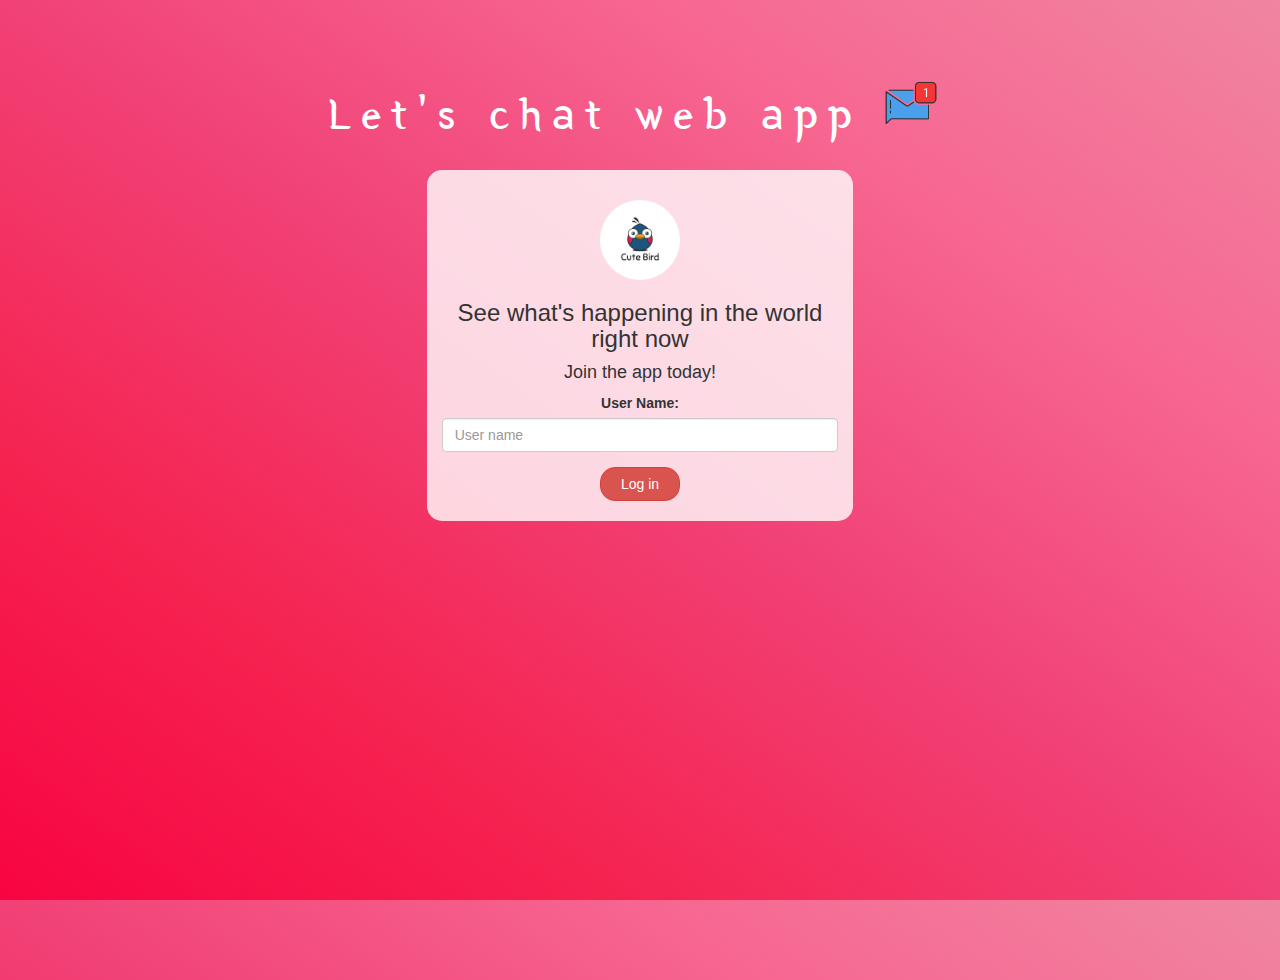
==== index.html @ 7d482e1d "Add files via upload" ====
<!DOCTYPE html>
<html>
<head>
	<title>Let's chat web app</title>
<link href="https://fonts.googleapis.com/css?family=Yeon+Sung&display=swap" rel="stylesheet"><meta name="viewport" content="width=device-width, initial-scale=1">

<link rel="stylesheet" href="https://maxcdn.bootstrapcdn.com/bootstrap/3.4.0/css/bootstrap.min.css">
<script src="https://ajax.googleapis.com/ajax/libs/jquery/3.4.1/jquery.min.js"></script>
<script src="https://maxcdn.bootstrapcdn.com/bootstrap/3.4.0/js/bootstrap.min.js"></script>

<link rel="stylesheet" type="text/css" href="kwitter.css">
<script src="kwitter.js"></script>
</head>
<body>
<center>
	<h1 class="header">
		Let's chat web app <sup>
			<img src="m2.png">
		</sup>
	</h1>
	<div class="col-lg-4 col-md-6 col-sm-6 col-xs-11 login_div">
		<img src="logo.png" class="logo">
		<h3>See what's happening in the world right now</h3>
		<h4>Join the app today!</h4>
		<div class="form-group">
			<label>User Name:</label>
			<input type="text" id="user_name" class="form-control" placeholder="User name">
		</div>
		<button id="login_button" class="btn btn-danger" onclick="addUser()">Log in</button>
		<br><br>
	</div>
</center>
</body>
</html>
---- kwitter.css ----
html, body
{
  height: 100%;
  margin: 0;
}

body
{
background-image: linear-gradient(to right top, #f80441, #f52350, #f14176, #f76691, #f085a0);
}

.header
{
	color: white;font-family: 'Yeon Sung';font-size: 45px;letter-spacing: 10px;margin-top: 80px;
}
.header img
{
	width: 80px;margin-left: -15px;
}

.login_div
{
	background: rgba(255,255,255,0.8);float: none;border-radius: 15px;
}

.logo
{
	width: 80px;margin-top: 30px;border-radius: 40px;
}

#login_button
{
	width: 20%;border-radius: 15px;
}

.room_name
{
	cursor: pointer;
	font-size: 20px;
}


#logout
{
	font-size: 20px; float: right;
}


#output
{
	padding: 10px; width:80%;background: rgba(255,255,255,0.8);border-radius: 15px;
}

.input_div_room_page
{
	width: 80%;
}

.input_div label
{
	color: white;font-size: 20px;
}


.input_div_message_page
{
	position: fixed;bottom: 0px;width: 100%;background: rgba(235, 135, 205, 0.8);
}
.input_div_message_page label
{
	color: rgb(255, 255, 255);
}
.input_div_message_page #msg
{
	width: 80%;
}
.input_div_message_page button
{
	margin-top: 15px;
	width: 50%; 
}
.color_white
{
	color: white
}

.user_tick
{
	width:20px;
}
.message_h4
{
	padding-left:5px;color:grey;
}
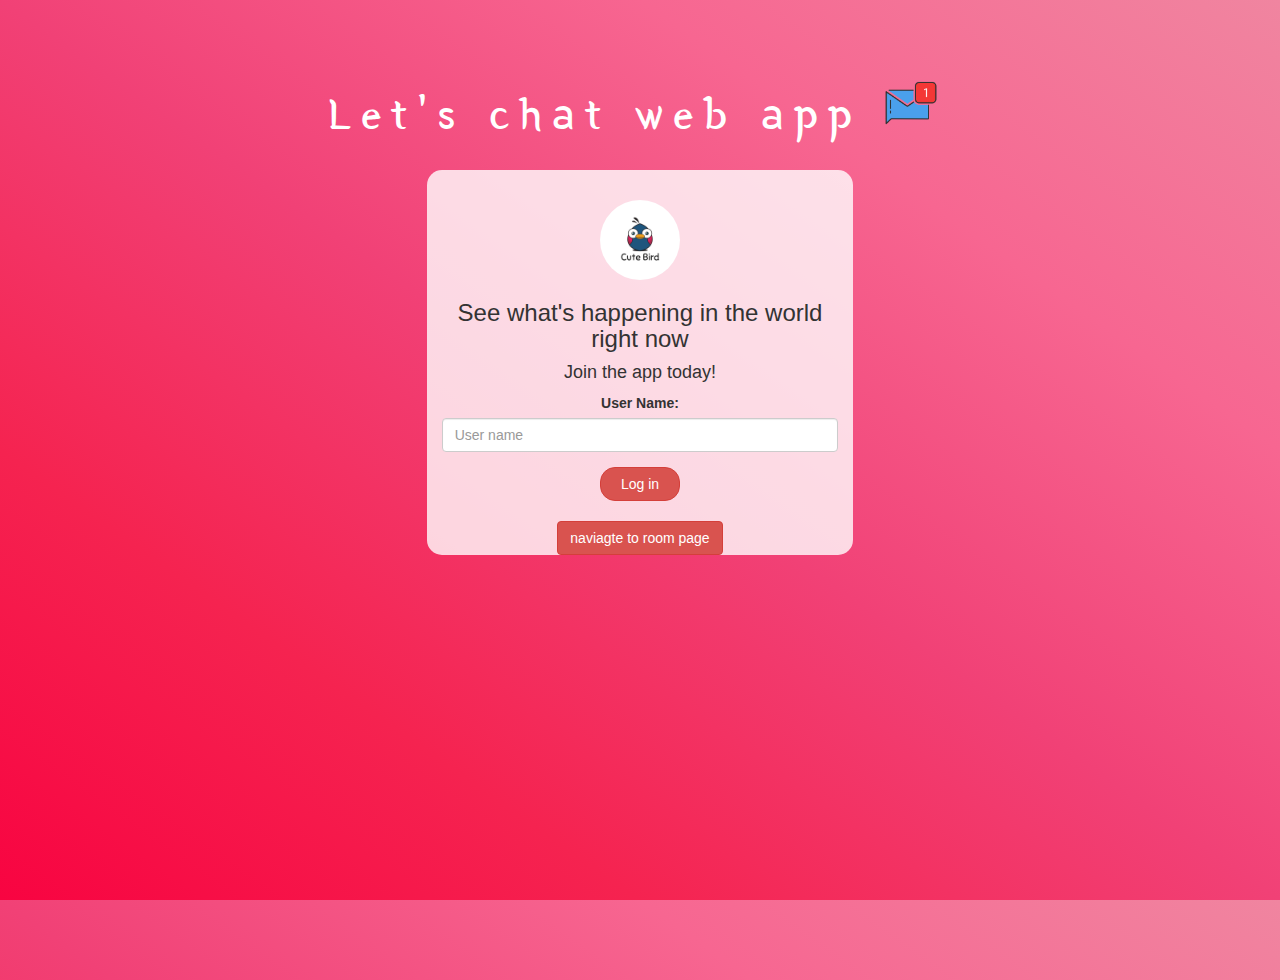
==== commit 0587e19e: "Add files via upload" ====
--- a/index.html
+++ b/index.html
@@ -28,6 +28,7 @@
 		</div>
 		<button id="login_button" class="btn btn-danger" onclick="addUser()">Log in</button>
 		<br><br>
+		<button id="room page" class="btn btn-danger" onclick="navigate()">naviagte to room page</button>
 	</div>
 </center>
 </body>
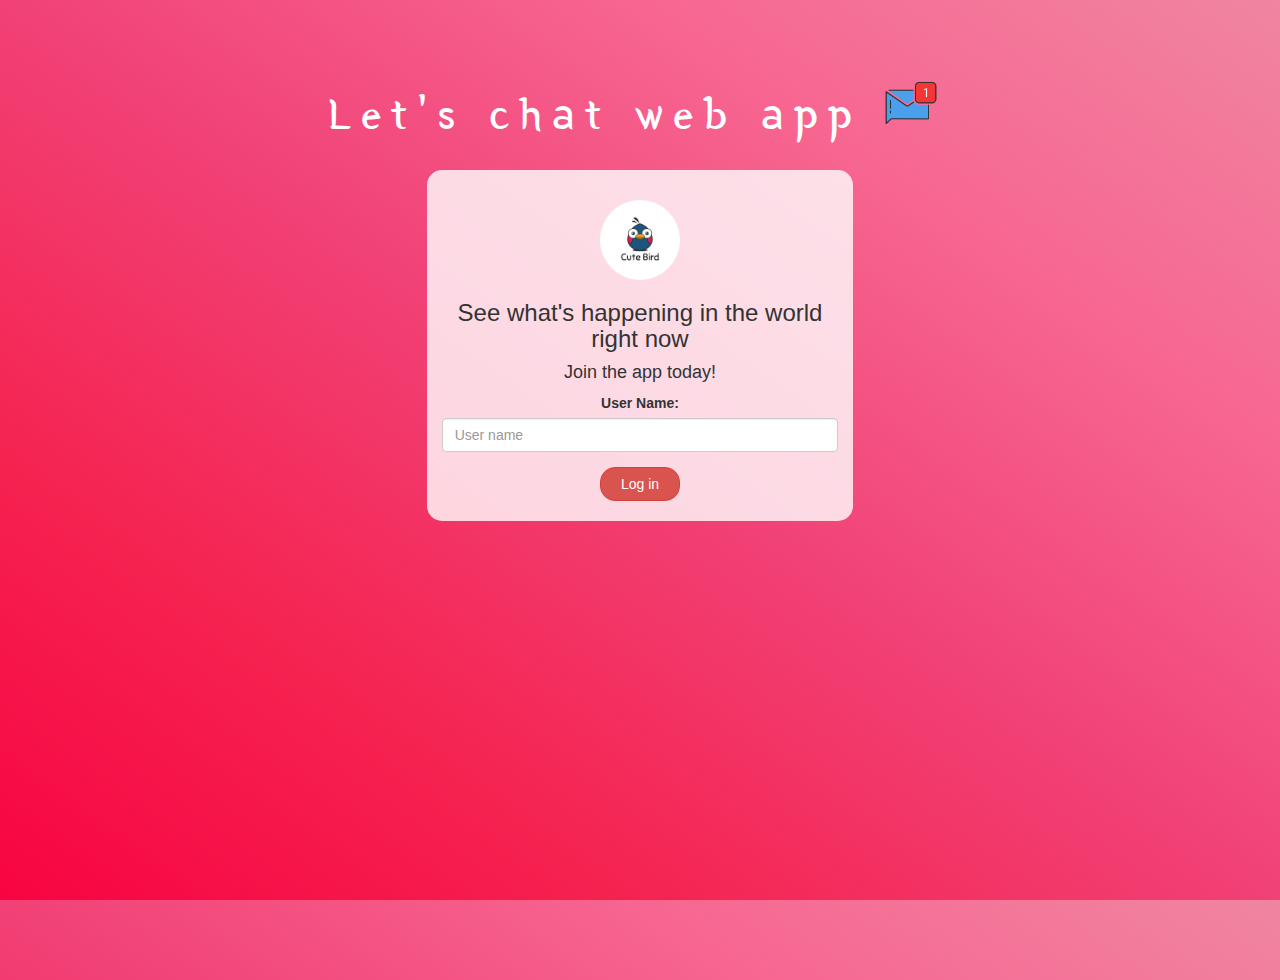
==== commit af08830d: "Add files via upload" ====
--- a/index.html
+++ b/index.html
@@ -28,7 +28,6 @@
 		</div>
 		<button id="login_button" class="btn btn-danger" onclick="addUser()">Log in</button>
 		<br><br>
-		<button id="room page" class="btn btn-danger" onclick="navigate()">naviagte to room page</button>
 	</div>
 </center>
 </body>
